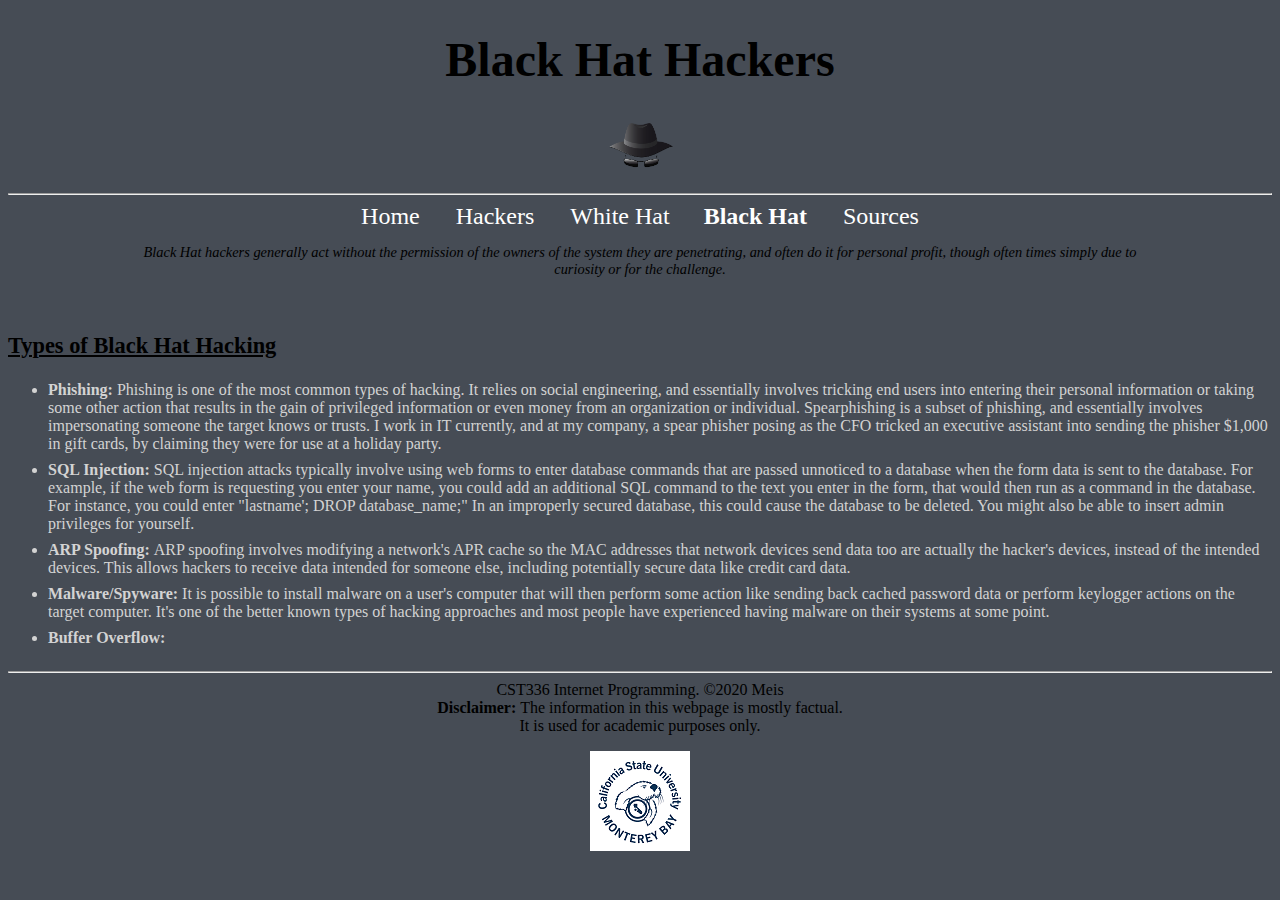
==== blackhat.html @ 48a5b7a0 "6/28 update 2" ====
<!DOCTYPE html>
<html>
    <head>
        <meta charset="utf-8" />
        
        <style>
            @import url("css/styles.css");
        </style>
        
        <title> Hacking: A History </title>
       
    </head>
    <body>
        <header>
            <h1> Black Hat Hackers </h1>
             <figure> 
        <img src="img/blackhat.png" style="width: 6%; height: 6%;"> <!-- it was necessary to resize these pictures within the code as doing so in Windows removed transparency -->
        </figure>
        </header>
        <hr />
        
        <nav>
            <a href="index.html">  Home </a>
            <a href="hackers.html"> Hackers </a>
            <a href="whitehat.html"> White Hat</a>
            <a href="blackhat.html"> <strong> Black Hat </strong> </a>
            <a href="sources.html"> Sources </a>
           
        </nav>
      
       <body>
           <p class="intro" style="color: black;"> 
         Black Hat hackers generally act without the permission of the owners of the system they are penetrating, and often do it for personal profit, though often times simply due to curiosity or for the challenge. </p>
             <br />
             
         <h3 style="color: black"> Types of Black Hat Hacking </h3>   
           
        <ul>
            <li class = "hackerTypes"> 
           <span class="spanName"> Phishing: </span> Phishing is one of the most common types of hacking. It relies on social engineering, and essentially involves tricking end users into entering their personal information or 
            taking some other action that results in the gain of privileged information or even money from an organization or individual. Spearphishing is a subset of phishing, and essentially involves impersonating
            someone the target knows or trusts. I work in IT currently, and at my company, a spear phisher posing as the CFO tricked an executive assistant into sending the phisher $1,000 in gift cards, by claiming
            they were for use at a holiday party. 
            </li>
             <li class = "hackerTypes"> 
            <span class="spanName"> SQL Injection: </span> SQL injection attacks typically involve using web forms to enter database commands that are passed unnoticed to a database when the form data is sent to the database. 
            For example, if the web form is requesting you enter your name, you could add an additional SQL command to the text you enter in the form, that would then run as a command in the database.
            For instance, you could enter "lastname'; DROP database_name;" In an improperly secured database, this could cause the database to be deleted. You might also be able to insert admin privileges for 
            yourself. 
            </li>
           <li class = "hackerTypes">  
           <span class="spanName"> ARP Spoofing: </span>ARP spoofing involves modifying a network's APR cache so the MAC addresses that network devices send data too are actually the hacker's devices, instead of the intended
            devices. This allows hackers to receive data intended for someone else, including potentially secure data like credit card data. 
            </li>
           <li class = "hackerTypes"> 
             <span class="spanName"> Malware/Spyware: </span>It is possible to install malware on a user's computer that will then perform some action like sending back cached password data or perform keylogger actions on the target 
             computer. It's one of the better known types of hacking approaches and most people have experienced having malware on their systems at some point. 
            </li>
            <li class = "hackerTypes">  
            <span class="spanName"> Buffer Overflow: </span>
            </li>
            
        </ul> 
           
       </body>
       
       
 
    <footer>
        <hr> CST336 Internet Programming. &copy;2020 Meis <br />
        <strong> Disclaimer: </strong> The information in this webpage is mostly factual. <br /> 
        It is used for academic purposes only. 
        <figure>
            <img src="img/Logo.png" alt="CSUMB Logo">
        </figure>
    </footer>
    
    </body>
</html>
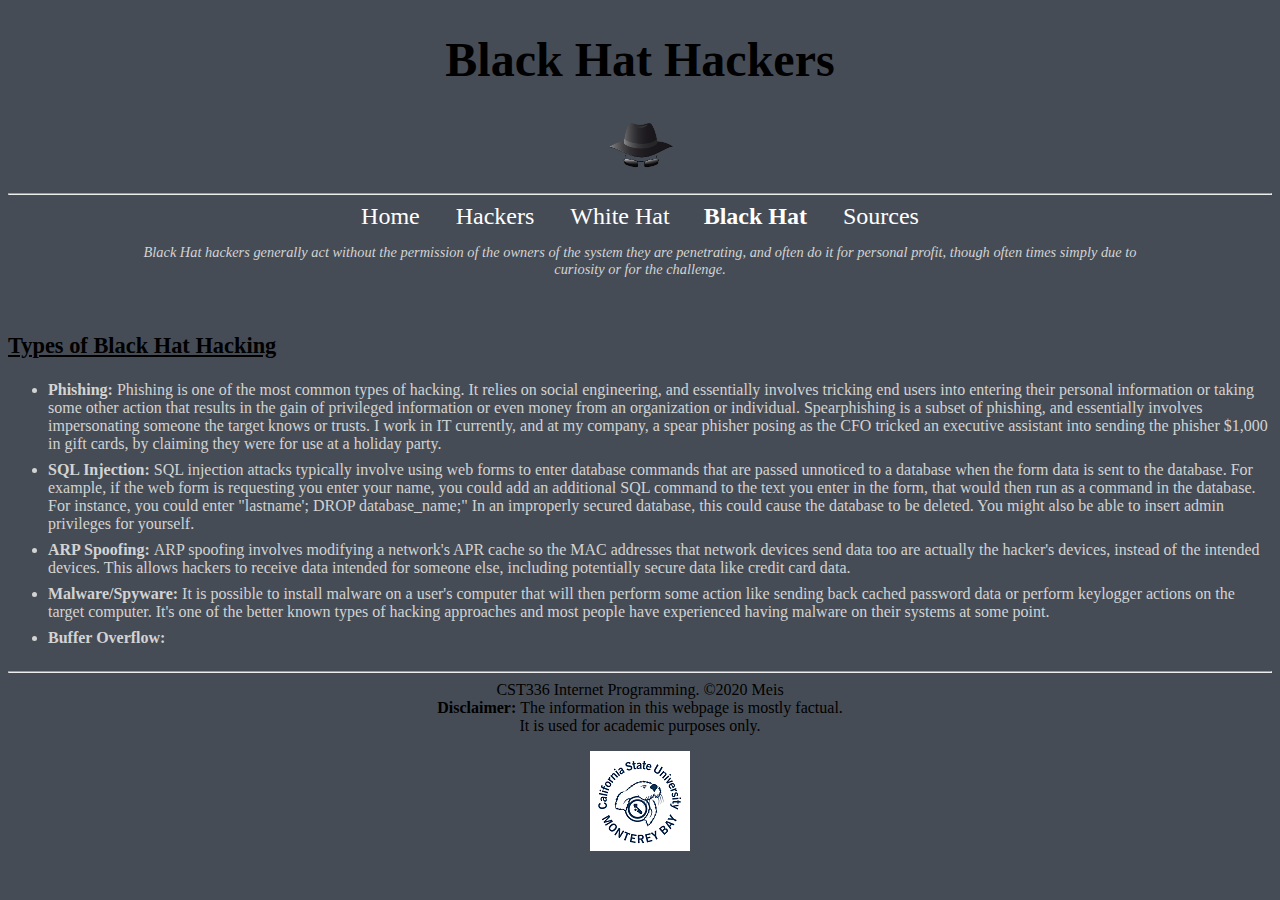
==== commit 3b0c3573: "6/28 update 3" ====
--- a/blackhat.html
+++ b/blackhat.html
@@ -10,11 +10,10 @@
         <title> Hacking: A History </title>
        
     </head>
-    <body>
         <header>
             <h1> Black Hat Hackers </h1>
              <figure> 
-        <img src="img/blackhat.png" style="width: 6%; height: 6%;"> <!-- it was necessary to resize these pictures within the code as doing so in Windows removed transparency -->
+        <img src="img/blackhat.png" style="width: 6%; height: 6%;" alt="blackhat"> <!-- it was necessary to resize these pictures within the code as doing so in Windows removed transparency -->
         </figure>
         </header>
         <hr />
@@ -29,7 +28,7 @@
         </nav>
       
        <body>
-           <p class="intro" style="color: black;"> 
+           <p class="intro";> 
          Black Hat hackers generally act without the permission of the owners of the system they are penetrating, and often do it for personal profit, though often times simply due to curiosity or for the challenge. </p>
              <br />
              
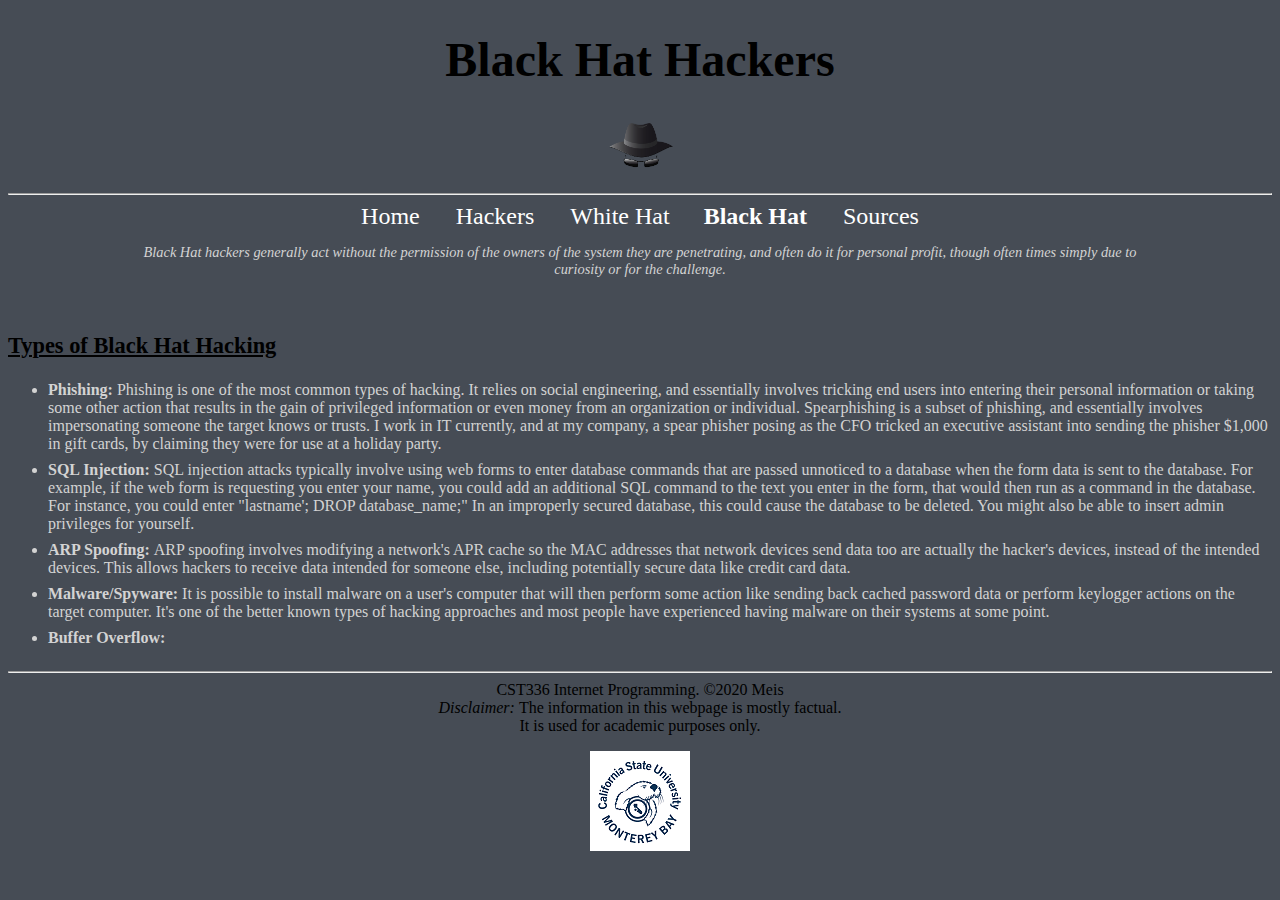
==== commit 18d16fff: "6/30" ====
--- a/blackhat.html
+++ b/blackhat.html
@@ -67,7 +67,7 @@
  
     <footer>
         <hr> CST336 Internet Programming. &copy;2020 Meis <br />
-        <strong> Disclaimer: </strong> The information in this webpage is mostly factual. <br /> 
+        <em> Disclaimer: </em> The information in this webpage is mostly factual. <br /> 
         It is used for academic purposes only. 
         <figure>
             <img src="img/Logo.png" alt="CSUMB Logo">
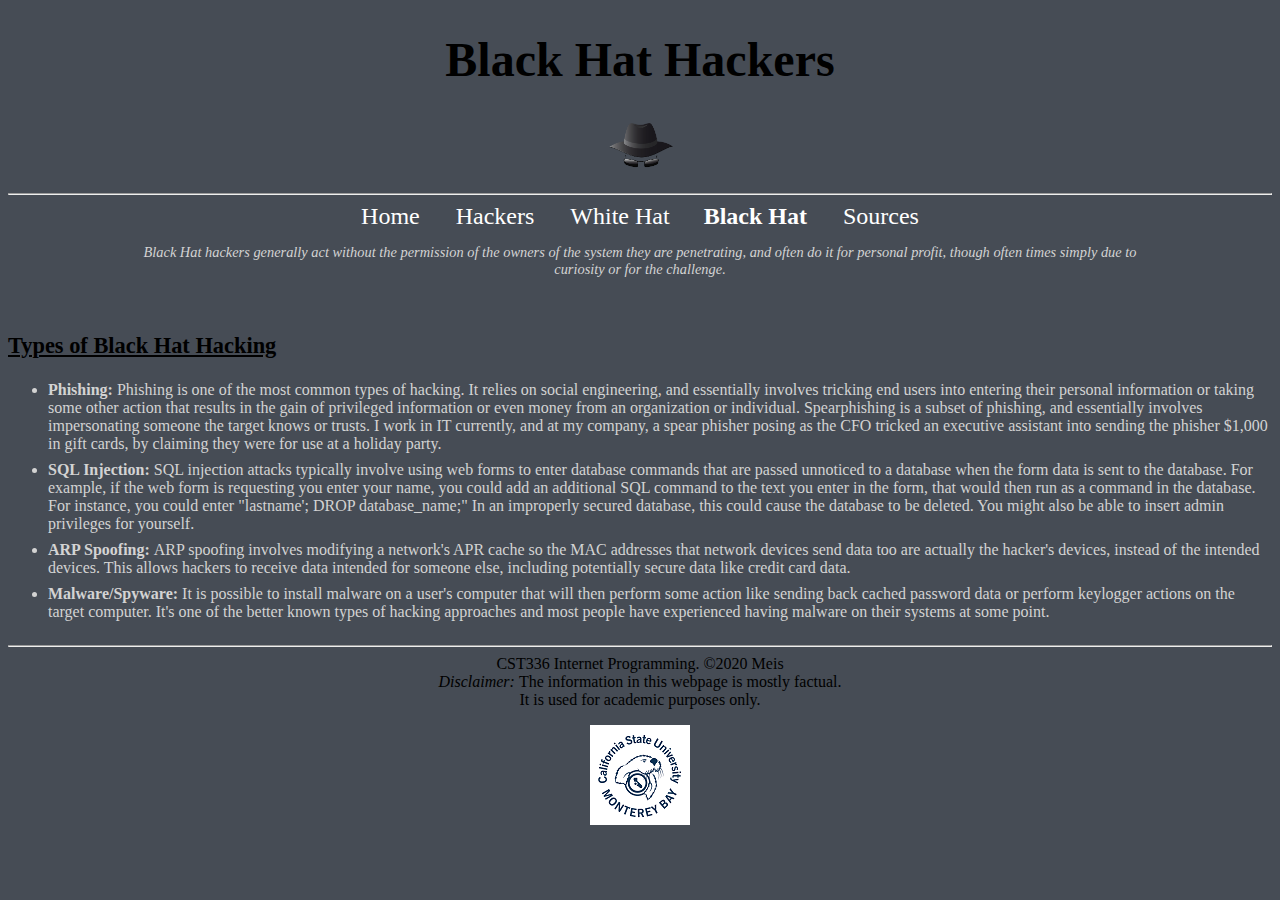
==== commit 8e73013e: ".." ====
--- a/blackhat.html
+++ b/blackhat.html
@@ -1,8 +1,8 @@
 <!DOCTYPE html>
-<html>
+<html lang="en">
     <head>
         <meta charset="utf-8" />
-        
+            
         <style>
             @import url("css/styles.css");
         </style>
@@ -10,6 +10,8 @@
         <title> Hacking: A History </title>
        
     </head>
+    
+    <body>
         <header>
             <h1> Black Hat Hackers </h1>
              <figure> 
@@ -27,8 +29,8 @@
            
         </nav>
       
-       <body>
-           <p class="intro";> 
+   
+           <p class="intro"> 
          Black Hat hackers generally act without the permission of the owners of the system they are penetrating, and often do it for personal profit, though often times simply due to curiosity or for the challenge. </p>
              <br />
              
@@ -55,22 +57,15 @@
              <span class="spanName"> Malware/Spyware: </span>It is possible to install malware on a user's computer that will then perform some action like sending back cached password data or perform keylogger actions on the target 
              computer. It's one of the better known types of hacking approaches and most people have experienced having malware on their systems at some point. 
             </li>
-            <li class = "hackerTypes">  
-            <span class="spanName"> Buffer Overflow: </span>
-            </li>
-            
         </ul> 
            
-       </body>
-       
-       
  
     <footer>
         <hr> CST336 Internet Programming. &copy;2020 Meis <br />
         <em> Disclaimer: </em> The information in this webpage is mostly factual. <br /> 
         It is used for academic purposes only. 
         <figure>
-            <img src="img/Logo.png" alt="CSUMB Logo">
+            <img alt="CSUMB Logo" src="img/Logo.png">
         </figure>
     </footer>
     
